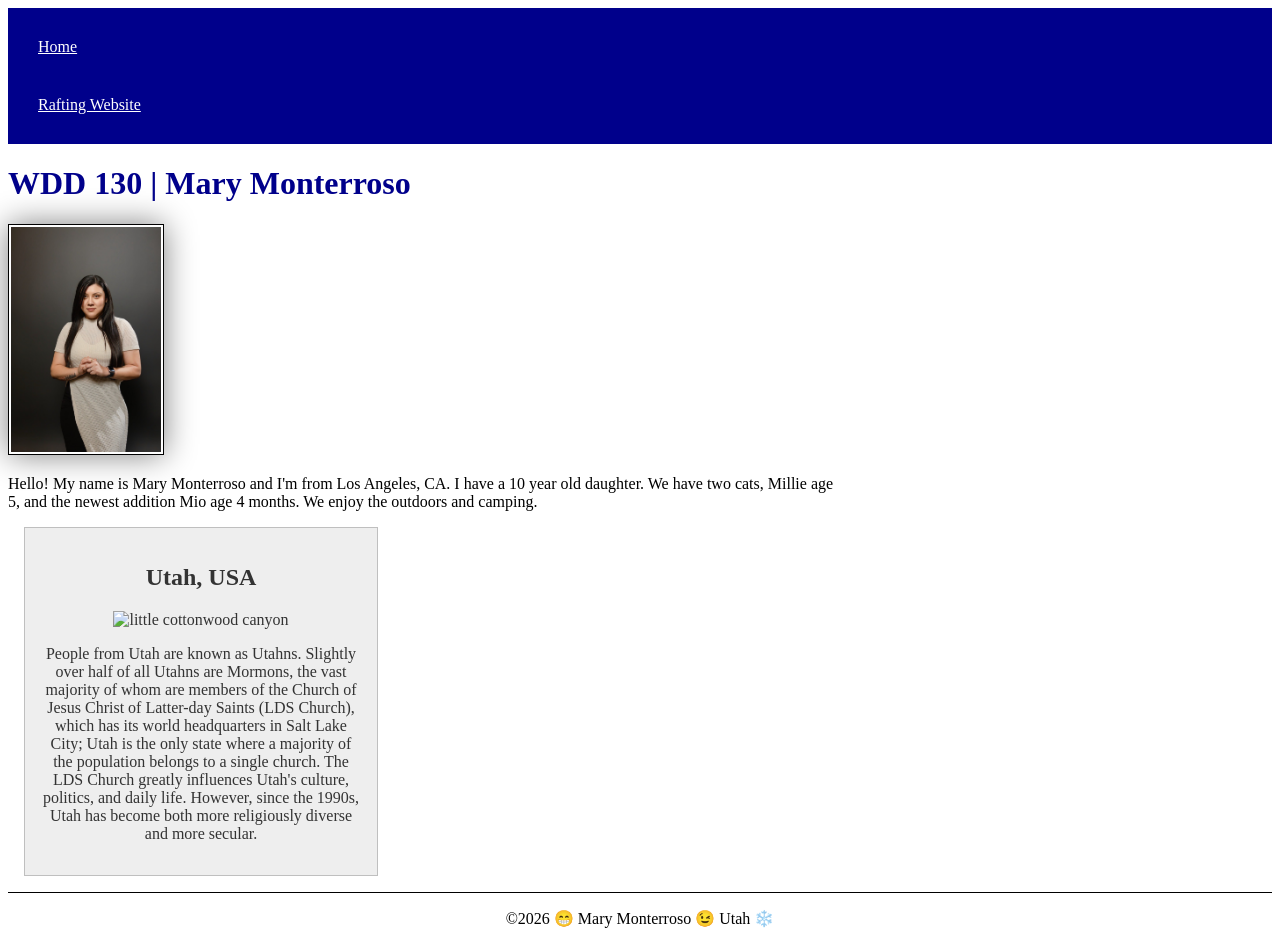
==== index.html @ c1baadc7 "grading" ====
<!DOCTYPE html>
<html lang="en">

<head>
    <meta charset="UTF-8">
    <meta name="viewport" content="width=device-width, initial-scale=1.0">
    <title>WDD 130 | Mary Monterroso</title>
    <meta name="description" content="This is the Home Page for WDD 130 for Mary Monterroso">
    <meta name="author" content="Mary Monterroso">
    <link rel="stylesheet" href="styles/styles.css">
</head>

<body>
    <header>
        <nav>
            <a href="#">Home</a>
            <a href="wwr/">Rafting Website</a>
        </nav>
    </header>
    <main>
        <h1>WDD 130 | Mary Monterroso</h1>
        <img src="images/profile.jpg" alt="Mary Monterroso" width="200">
        <p>Hello! My name is Mary Monterroso and I'm from Los Angeles, CA.
            I have a 10 year old daughter. We have two cats, Millie age 5, and the newest addition
            Mio age 4 months.
            We enjoy the outdoors and camping.</p>
    </main>
    <aside>
        <h2>Utah, USA</h2>
        <img src="week02/images/little_cottonwood _canyon.JPG" alt="little cottonwood canyon"
          width="200">
        <p>People from Utah are known as Utahns. Slightly over half of all Utahns are Mormons, the
            vast
            majority of whom are members of the Church of Jesus Christ of Latter-day Saints (LDS
            Church), which
            has its world headquarters in Salt Lake City; Utah is the only state where a majority of
            the
            population belongs to a single church. The LDS Church greatly influences Utah's culture,
            politics, and daily life. However, since the 1990s, Utah has become both more
            religiously
            diverse and more secular.</p>
    </aside>
    <footer>
        <p>&copy;2026 😁 Mary Monterroso 😉 Utah ❄️</p>
    </footer>
</body>

</html>
---- styles/styles.css ----
nav {
  background-color: darkblue;
  padding: 10px;
}

nav a {
  color: white;
  display: block;
  padding: 20px;
}

h1 {
  color: darkblue;
}

main img {
  width: 150px;
  height: auto;
  border: 1px solid black;
  padding: 2px;
  box-shadow: 0 0 30px gray;
}

p {
  padding: 0;
}

main {
  max-width: 840px;
}

aside {
  width: 20rem;
  margin: 1rem;
  border: 1px solid rgb(0 0 0 / .2);
  padding: 1rem;
  background-color: #eee;
  color: #333;
  text-align: center;
}

aside img {
  width: 200px;
  height: auto;
}

footer {
  margin-top: 15px;
  border-top: 1px solid #000;
  text-align: center;
}
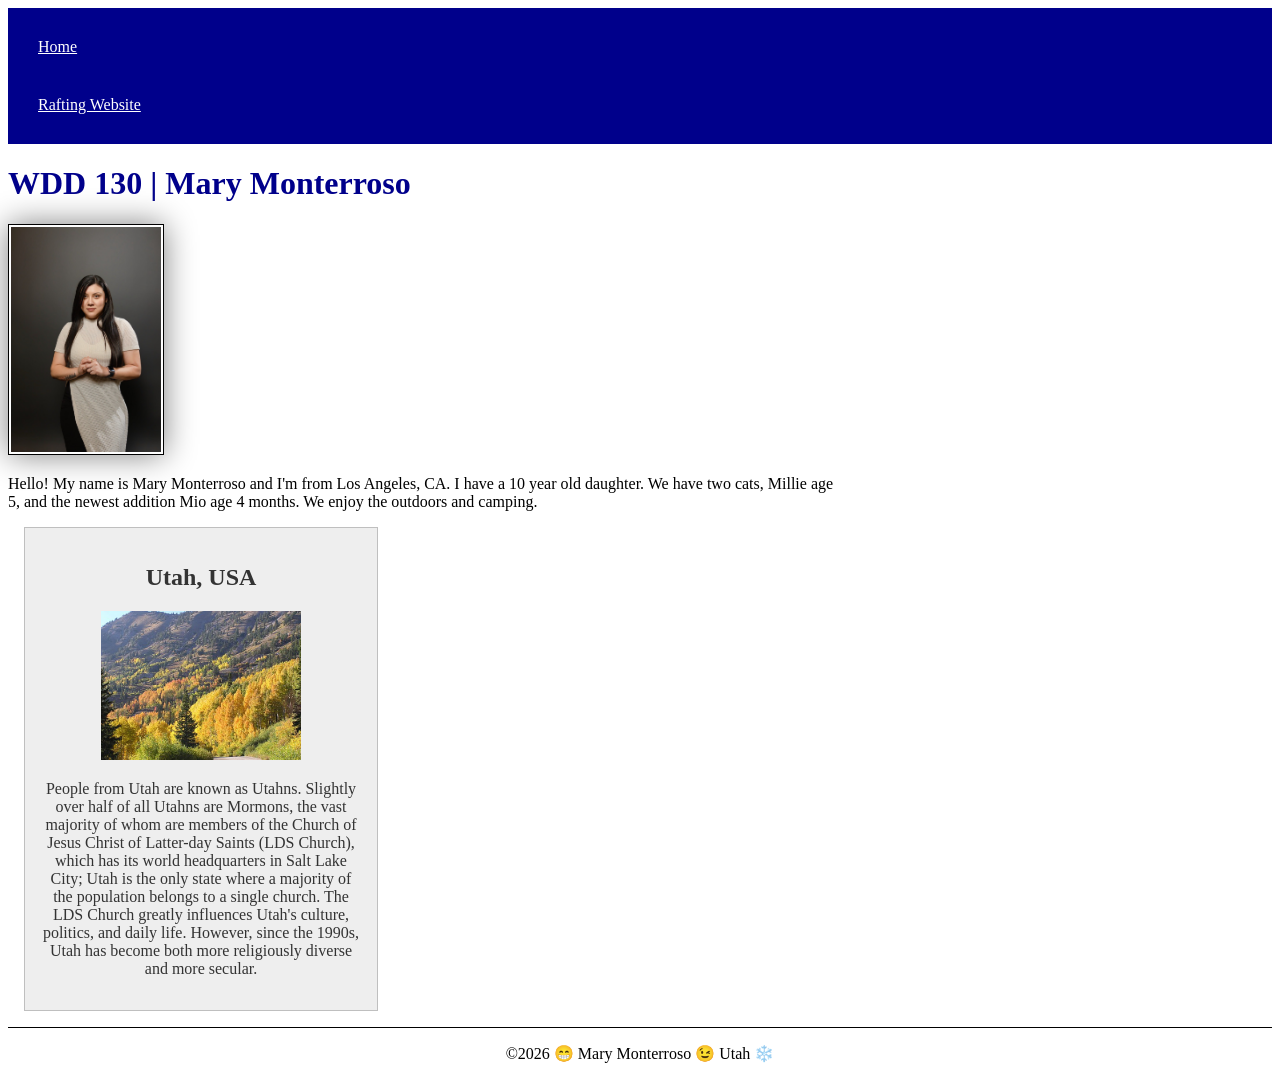
==== commit 6ccfcdd4: "tool fix" ====
--- a/index.html
+++ b/index.html
@@ -27,7 +27,7 @@
     </main>
     <aside>
         <h2>Utah, USA</h2>
-        <img src="week02/images/little_cottonwood _canyon.JPG" alt="little cottonwood canyon"
+        <img src="week02/images/littlecottonwoodcanyon.jpg" alt="little cottonwood canyon"
           width="200">
         <p>People from Utah are known as Utahns. Slightly over half of all Utahns are Mormons, the
             vast
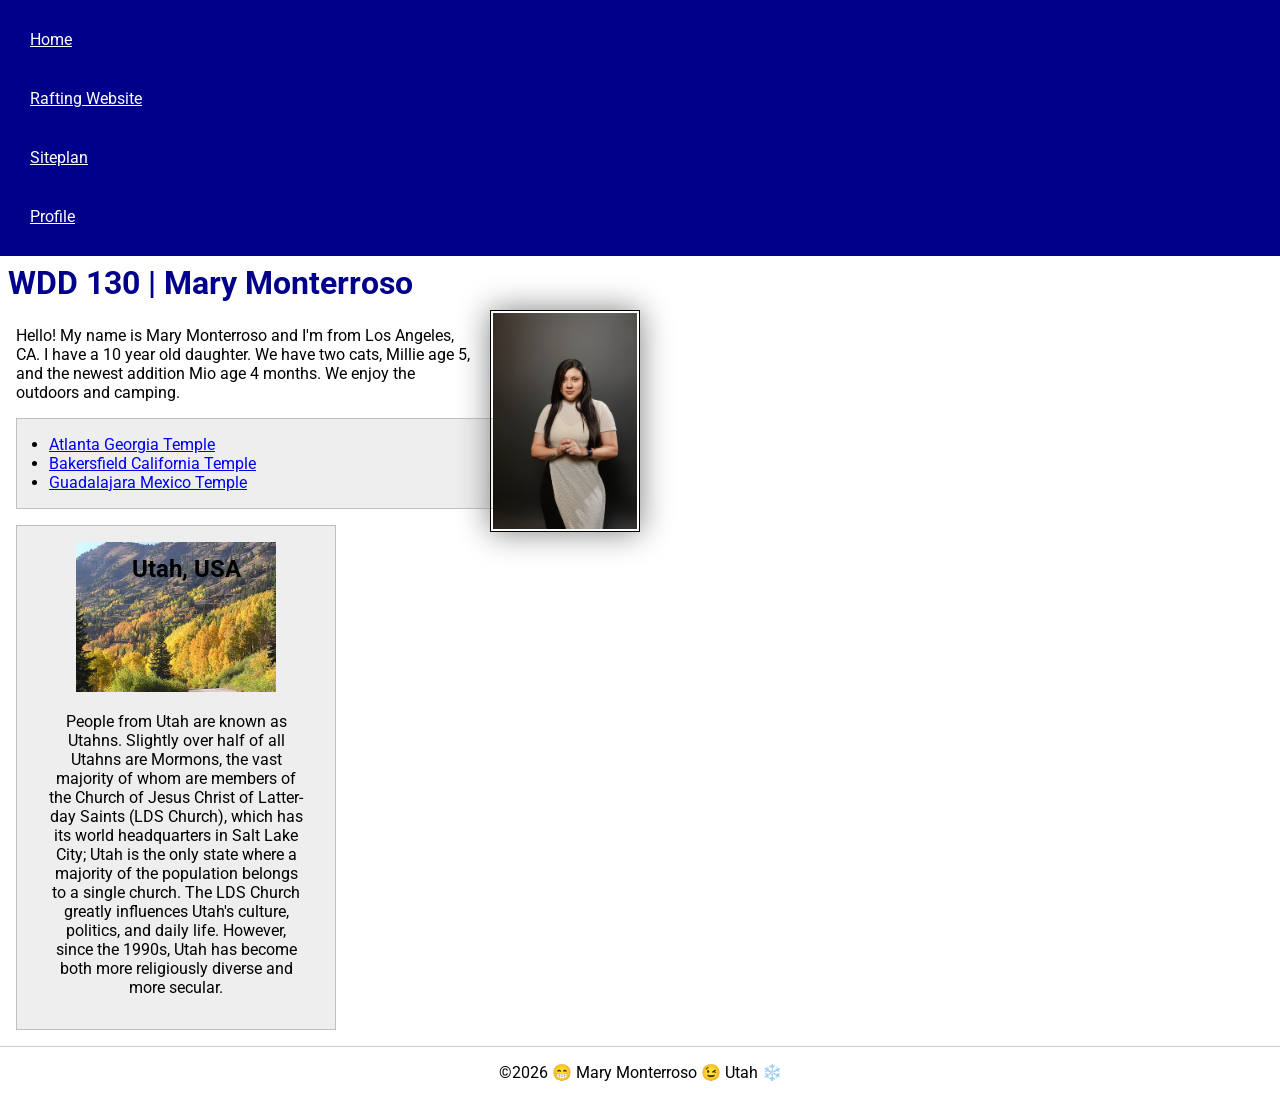
==== commit f6ae3dc8: "w3 applied" ====
--- a/index.html
+++ b/index.html
@@ -1,3 +1,4 @@
+<!-- 13 July 2026 -->
 <!DOCTYPE html>
 <html lang="en">
 
@@ -8,6 +9,11 @@
     <meta name="description" content="This is the Home Page for WDD 130 for Mary Monterroso">
     <meta name="author" content="Mary Monterroso">
     <link rel="stylesheet" href="styles/styles.css">
+    <link rel="preconnect" href="https://fonts.googleapis.com">
+    <link rel="preconnect" href="https://fonts.gstatic.com" crossorigin>
+    <link
+      href="https://fonts.googleapis.com/css2?family=Roboto:ital,wght@0,100..900;1,100..900&display=swap"
+      rel="stylesheet">
 </head>
 
 <body>
@@ -15,6 +21,8 @@
         <nav>
             <a href="#">Home</a>
             <a href="wwr/">Rafting Website</a>
+            <a href="wwr/site-plan-rafting.html">Siteplan</a>
+            <a href="https://linkedin.com">Profile</a>
         </nav>
     </header>
     <main>
@@ -24,8 +32,17 @@
             I have a 10 year old daughter. We have two cats, Millie age 5, and the newest addition
             Mio age 4 months.
             We enjoy the outdoors and camping.</p>
+        <ul class="box indent">
+            <li><a href="https://www.churchofjesuschrist.org/temples/details/atlanta-georgia-temple"
+                  target="_blank">Atlanta Georgia Temple</a>
+            </li>
+            <li><a href="https://www.churchofjesuschrist.org/temples/details/bakersfield-california-temple"
+                  target="_blank">Bakersfield California Temple</a></li>
+            <li><a href="https://www.churchofjesuschrist.org/temples/details/guadalajara-mexico-temple"
+                  target="_blank">Guadalajara Mexico Temple</a></li>
+        </ul>
     </main>
-    <aside>
+    <aside class="box">
         <h2>Utah, USA</h2>
         <img src="week02/images/littlecottonwoodcanyon.jpg" alt="little cottonwood canyon"
           width="200">
--- a/styles/styles.css
+++ b/styles/styles.css
@@ -1,3 +1,18 @@
+:root {
+  --border: 1px solid rgb(0 0 0 / .2);
+}
+
+* {
+  margin: 0;
+  padding: 0;
+  box-sizing: border-box;
+}
+
+body {
+  font-size: 16px;
+  font-family: Roboto, Arial, sans-serif;
+}
+
 nav {
   background-color: darkblue;
   padding: 10px;
@@ -11,6 +26,11 @@
 
 h1 {
   color: darkblue;
+  padding: .5rem;
+}
+
+main {
+  max-width: 640px;
 }
 
 main img {
@@ -19,20 +39,19 @@
   border: 1px solid black;
   padding: 2px;
   box-shadow: 0 0 30px gray;
+  float: right;
+  margin: 0 0 1rem 1rem;
 }
 
 p {
+  margin: 1rem;
   padding: 0;
-}
-
-main {
-  max-width: 840px;
 }
 
 aside {
   width: 20rem;
   margin: 1rem;
-  border: 1px solid rgb(0 0 0 / .2);
+  border: var(--border);
   padding: 1rem;
   background-color: #eee;
   color: #333;
@@ -44,8 +63,27 @@
   height: auto;
 }
 
+aside h2 {
+  position: absolute;
+  top: 555px;
+  left: 132px;
+}
+
 footer {
   margin-top: 15px;
-  border-top: 1px solid #000;
+  border-top: var(--border);
   text-align: center;
+}
+
+/* Class Selectors */
+.box {
+  margin: 1rem;
+  border: var(--border);
+  padding: 1rem;
+  background-color: #eee;
+  color: #000;
+}
+
+.indent {
+  padding-left: 2rem;
 }
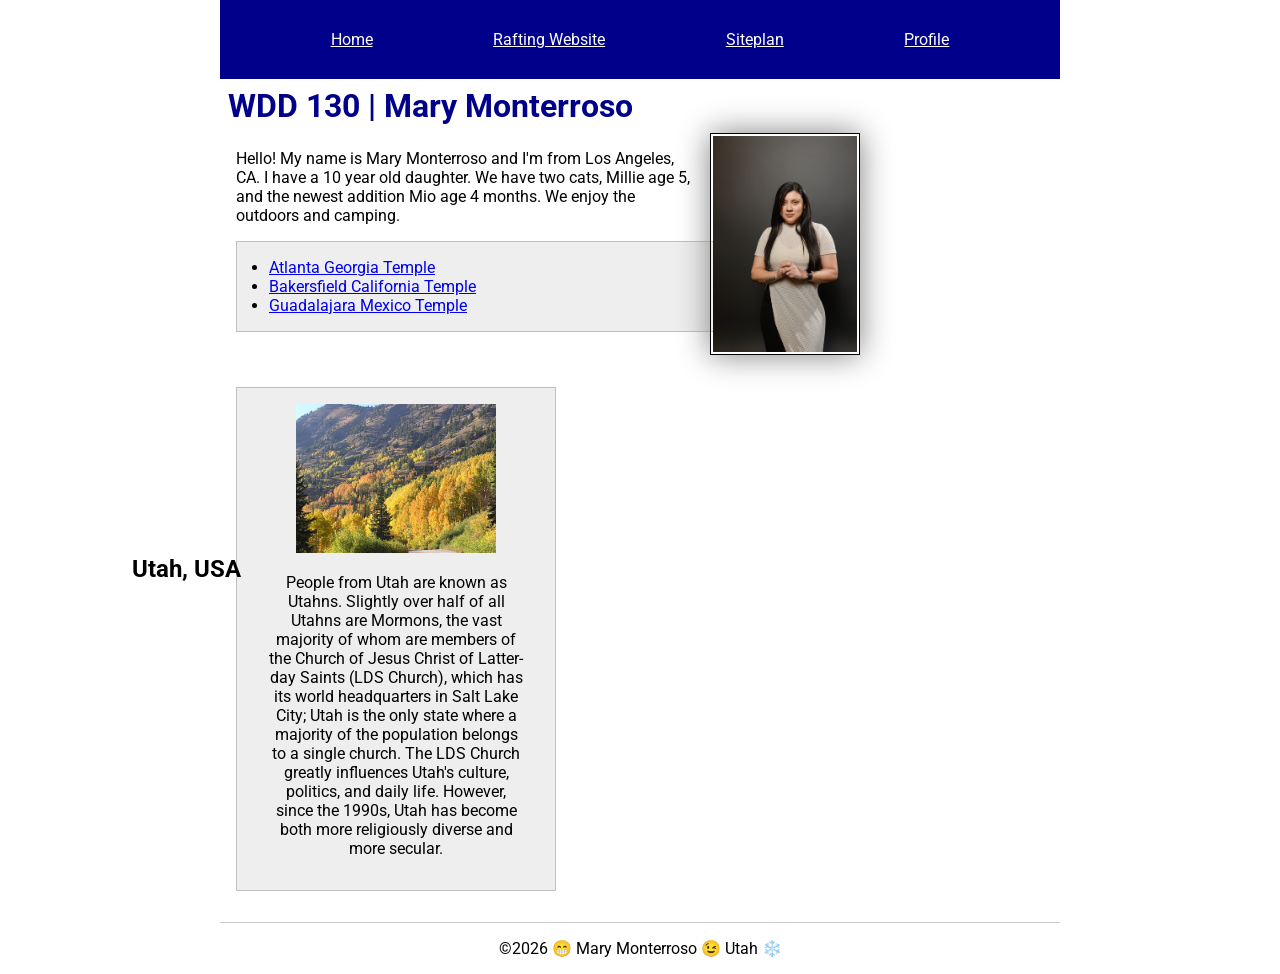
==== commit 60ef8a7c: "div" ====
--- a/index.html
+++ b/index.html
@@ -25,38 +25,44 @@
             <a href="https://linkedin.com">Profile</a>
         </nav>
     </header>
-    <main>
-        <h1>WDD 130 | Mary Monterroso</h1>
-        <img src="images/profile.jpg" alt="Mary Monterroso" width="200">
-        <p>Hello! My name is Mary Monterroso and I'm from Los Angeles, CA.
-            I have a 10 year old daughter. We have two cats, Millie age 5, and the newest addition
-            Mio age 4 months.
-            We enjoy the outdoors and camping.</p>
-        <ul class="box indent">
-            <li><a href="https://www.churchofjesuschrist.org/temples/details/atlanta-georgia-temple"
-                  target="_blank">Atlanta Georgia Temple</a>
-            </li>
-            <li><a href="https://www.churchofjesuschrist.org/temples/details/bakersfield-california-temple"
-                  target="_blank">Bakersfield California Temple</a></li>
-            <li><a href="https://www.churchofjesuschrist.org/temples/details/guadalajara-mexico-temple"
-                  target="_blank">Guadalajara Mexico Temple</a></li>
-        </ul>
-    </main>
-    <aside class="box">
-        <h2>Utah, USA</h2>
-        <img src="week02/images/littlecottonwoodcanyon.jpg" alt="little cottonwood canyon"
-          width="200">
-        <p>People from Utah are known as Utahns. Slightly over half of all Utahns are Mormons, the
-            vast
-            majority of whom are members of the Church of Jesus Christ of Latter-day Saints (LDS
-            Church), which
-            has its world headquarters in Salt Lake City; Utah is the only state where a majority of
-            the
-            population belongs to a single church. The LDS Church greatly influences Utah's culture,
-            politics, and daily life. However, since the 1990s, Utah has become both more
-            religiously
-            diverse and more secular.</p>
-    </aside>
+    <div class="grid">
+        <main>
+            <h1>WDD 130 | Mary Monterroso</h1>
+            <img src="images/profile.jpg" alt="Mary Monterroso" width="200">
+            <p>Hello! My name is Mary Monterroso and I'm from Los Angeles, CA.
+                I have a 10 year old daughter. We have two cats, Millie age 5, and the newest
+                addition
+                Mio age 4 months.
+                We enjoy the outdoors and camping.</p>
+            <ul class="box indent">
+                <li><a href="https://www.churchofjesuschrist.org/temples/details/atlanta-georgia-temple"
+                      target="_blank">Atlanta Georgia Temple</a>
+                </li>
+                <li><a href="https://www.churchofjesuschrist.org/temples/details/bakersfield-california-temple"
+                      target="_blank">Bakersfield California Temple</a></li>
+                <li><a href="https://www.churchofjesuschrist.org/temples/details/guadalajara-mexico-temple"
+                      target="_blank">Guadalajara Mexico Temple</a></li>
+            </ul>
+        </main>
+        <aside class="box">
+            <h2>Utah, USA</h2>
+            <img src="week02/images/littlecottonwoodcanyon.jpg" alt="little cottonwood canyon"
+              width="200">
+            <p>People from Utah are known as Utahns. Slightly over half of all Utahns are Mormons,
+                the
+                vast
+                majority of whom are members of the Church of Jesus Christ of Latter-day Saints (LDS
+                Church), which
+                has its world headquarters in Salt Lake City; Utah is the only state where a
+                majority of
+                the
+                population belongs to a single church. The LDS Church greatly influences Utah's
+                culture,
+                politics, and daily life. However, since the 1990s, Utah has become both more
+                religiously
+                diverse and more secular.</p>
+        </aside>
+    </div>
     <footer>
         <p>&copy;2026 😁 Mary Monterroso 😉 Utah ❄️</p>
     </footer>
--- a/styles/styles.css
+++ b/styles/styles.css
@@ -1,5 +1,17 @@
 :root {
   --border: 1px solid rgb(0 0 0 / .2);
+}
+
+header,
+.grid,
+footer {
+  max-width: 840px;
+  margin: 0 auto;
+}
+
+.grid {
+  display: grid;
+  align-items: center;
 }
 
 * {
@@ -16,6 +28,9 @@
 nav {
   background-color: darkblue;
   padding: 10px;
+  display: flex;
+  align-items: center;
+  justify-content: space-evenly;
 }
 
 nav a {
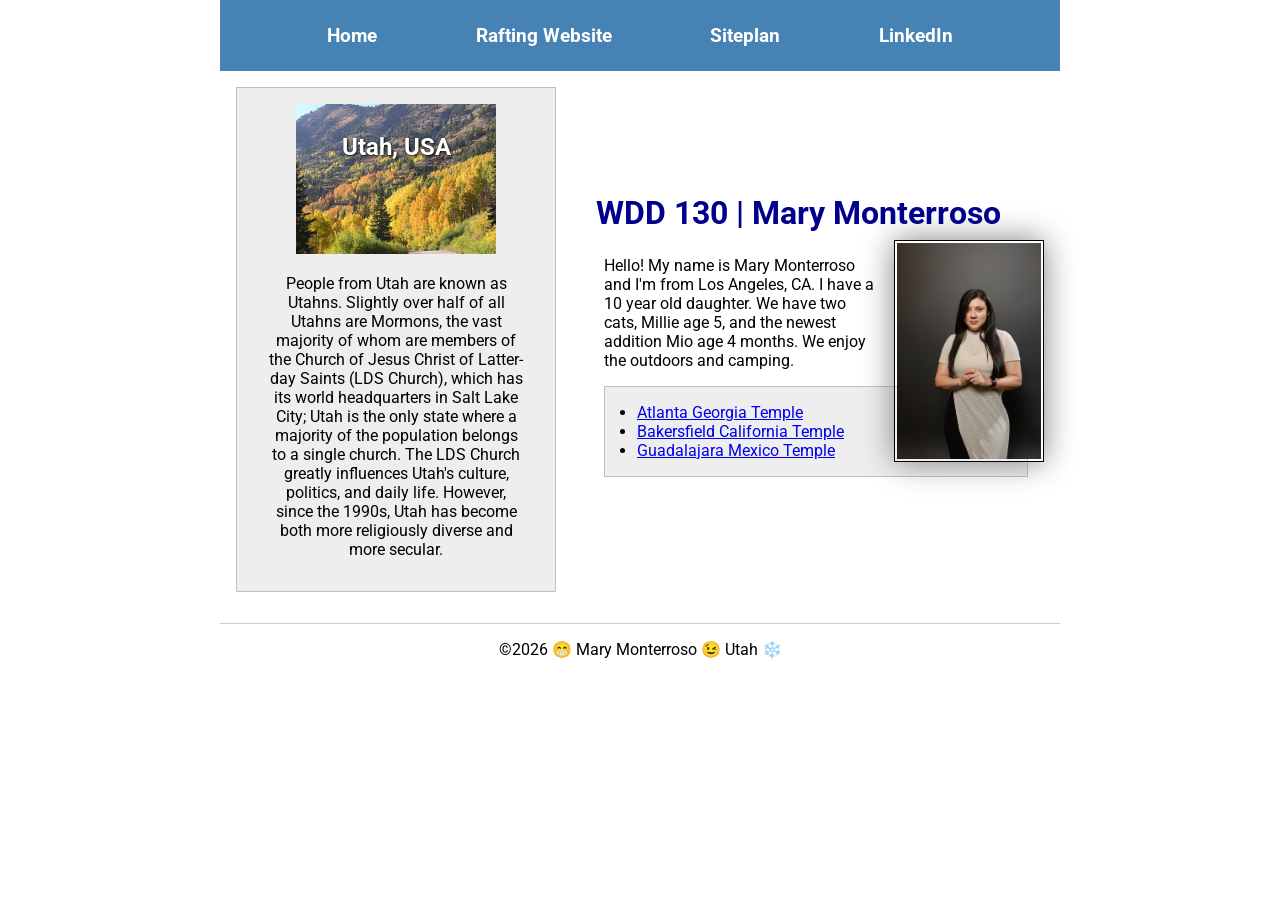
==== commit bd641595: "look pretty" ====
--- a/index.html
+++ b/index.html
@@ -22,7 +22,7 @@
             <a href="#">Home</a>
             <a href="wwr/">Rafting Website</a>
             <a href="wwr/site-plan-rafting.html">Siteplan</a>
-            <a href="https://linkedin.com">Profile</a>
+            <a href="https://www.linkedin.com/in/mary-monterroso-25245a95/">LinkedIn</a>
         </nav>
     </header>
     <div class="grid">
--- a/styles/styles.css
+++ b/styles/styles.css
@@ -1,17 +1,5 @@
 :root {
   --border: 1px solid rgb(0 0 0 / .2);
-}
-
-header,
-.grid,
-footer {
-  max-width: 840px;
-  margin: 0 auto;
-}
-
-.grid {
-  display: grid;
-  align-items: center;
 }
 
 * {
@@ -25,9 +13,16 @@
   font-family: Roboto, Arial, sans-serif;
 }
 
+header,
+.grid,
+footer {
+  max-width: 840px;
+  margin: 0 auto;
+}
+
 nav {
-  background-color: darkblue;
-  padding: 10px;
+  background-color: steelblue;
+  padding: 1rem;
   display: flex;
   align-items: center;
   justify-content: space-evenly;
@@ -36,16 +31,25 @@
 nav a {
   color: white;
   display: block;
-  padding: 20px;
+  padding: 0.5rem;
+  text-decoration: none;
+  font-size: 1.2rem;
+  font-weight: 700;
+}
+
+.grid {
+  display: grid;
+  align-items: center;
+}
+
+main {
+  grid-column: 2/3;
+  margin: 1rem;
 }
 
 h1 {
   color: darkblue;
   padding: .5rem;
-}
-
-main {
-  max-width: 640px;
 }
 
 main img {
@@ -65,6 +69,9 @@
 
 aside {
   width: 20rem;
+  position: relative;
+  grid-column: 1 / 2;
+  grid-row: 1 / 2;
   margin: 1rem;
   border: var(--border);
   padding: 1rem;
@@ -80,8 +87,12 @@
 
 aside h2 {
   position: absolute;
-  top: 555px;
-  left: 132px;
+  top: 45px;
+  left: 0;
+  right: 0;
+  text-align: center;
+  color: white;
+  text-shadow: 1px 1px 3px black;
 }
 
 footer {
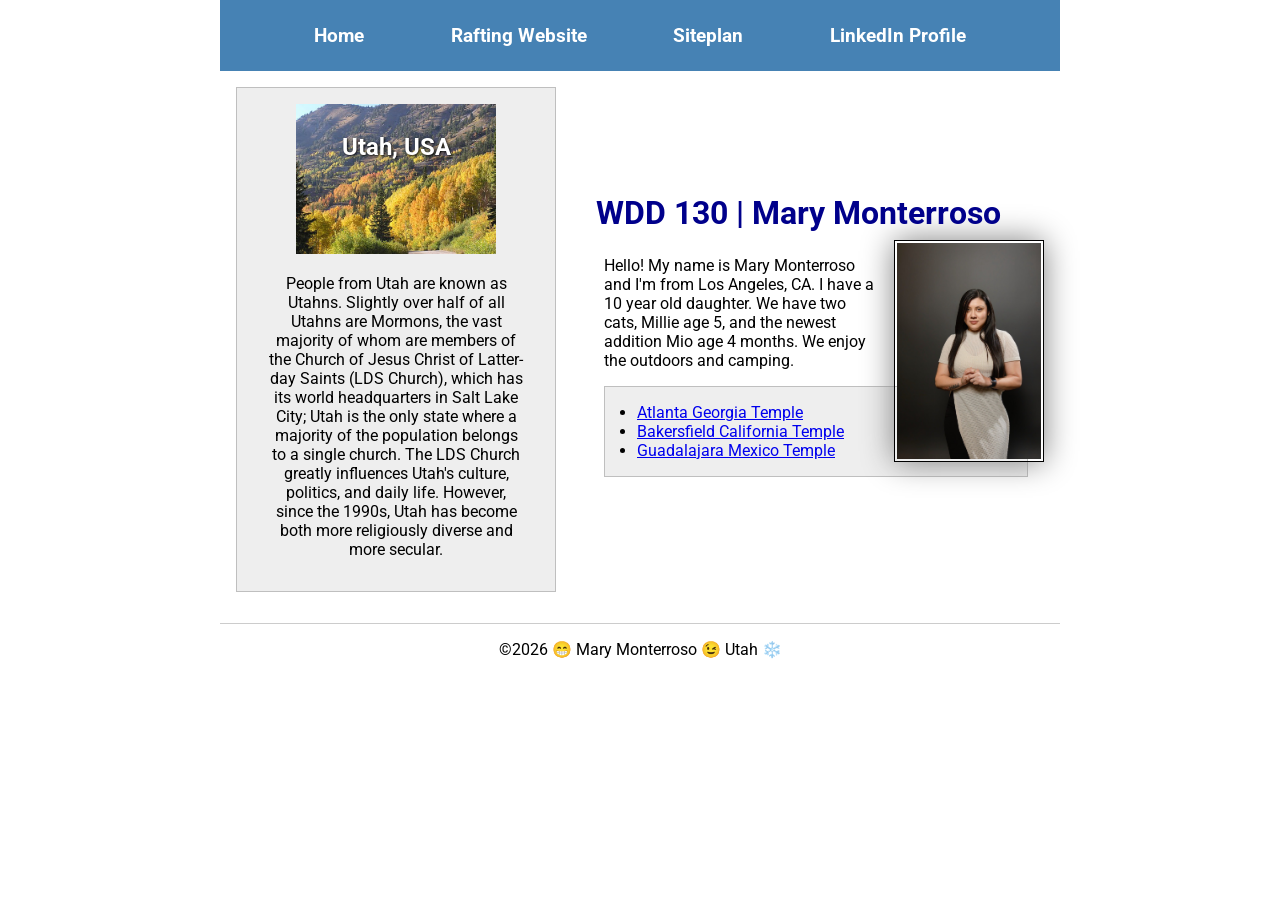
==== commit 851f9021: "chan pretty" ====
--- a/index.html
+++ b/index.html
@@ -22,7 +22,7 @@
             <a href="#">Home</a>
             <a href="wwr/">Rafting Website</a>
             <a href="wwr/site-plan-rafting.html">Siteplan</a>
-            <a href="https://www.linkedin.com/in/mary-monterroso-25245a95/">LinkedIn</a>
+            <a href="https://www.linkedin.com/in/mary-monterroso-25245a95/">LinkedIn Profile</a>
         </nav>
     </header>
     <div class="grid">
